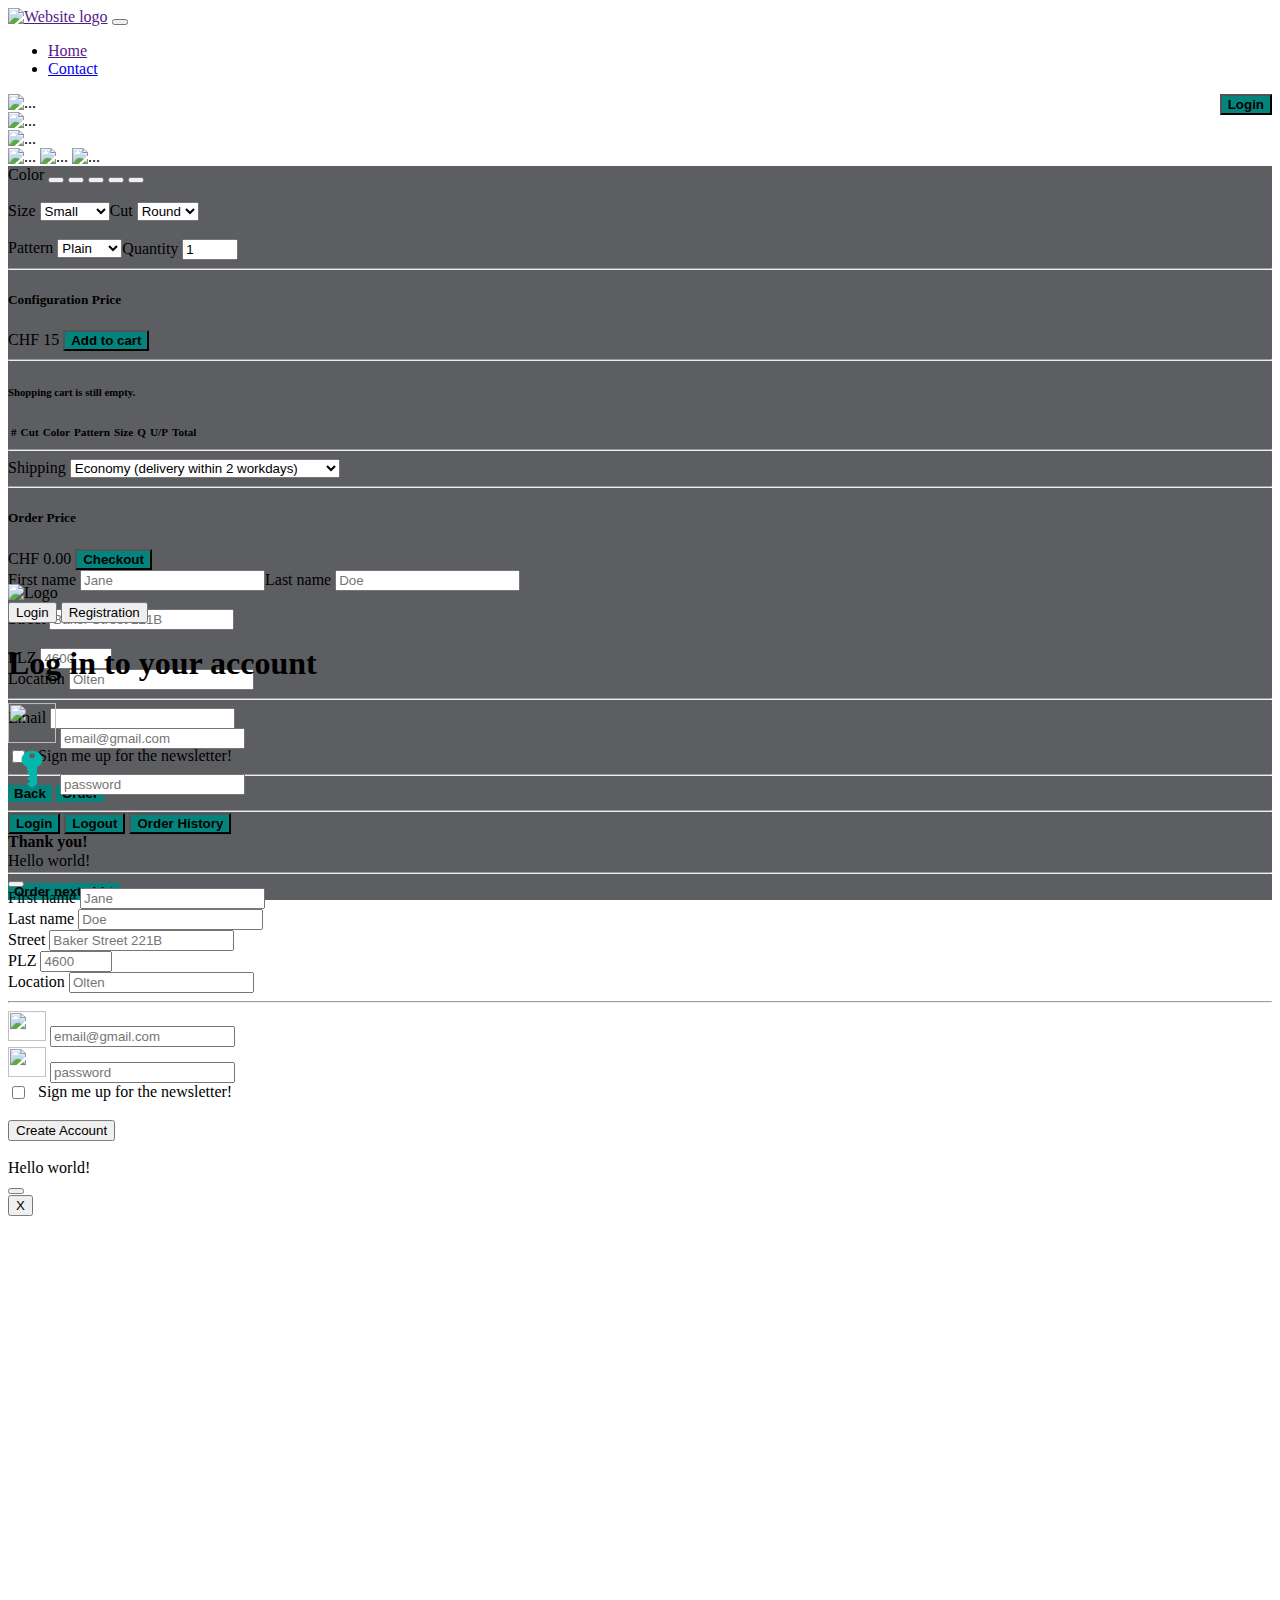
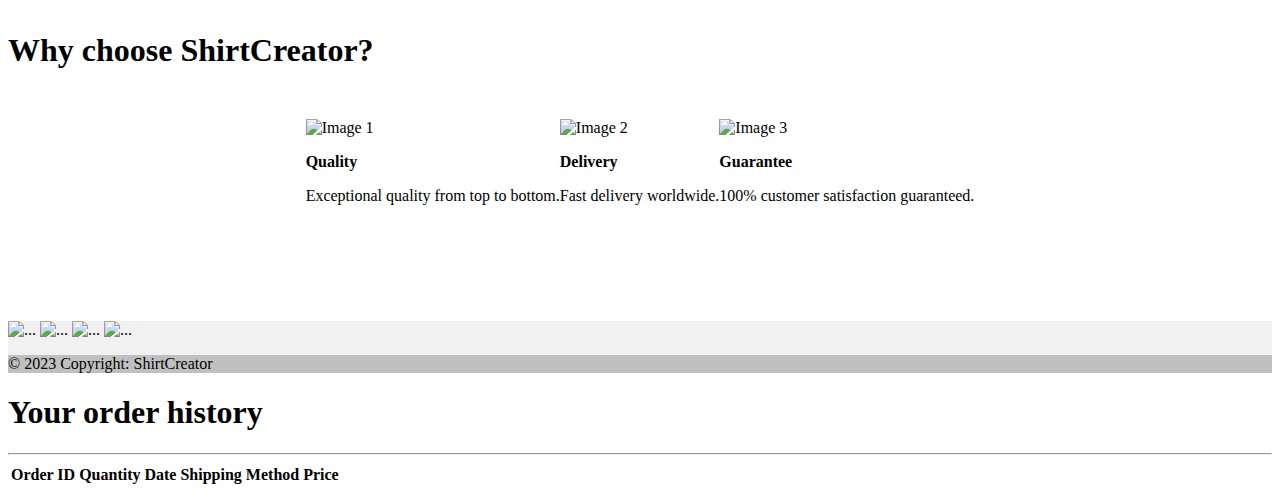
==== src/main/resources/static/index.html @ 6e696c5c "Einbau Frontend + Backend Validierung gem. Issue 125" ====
<!doctype html>
<html lang="en">
<head>
    <meta charset="utf-8">
    <meta name="viewport" content="width=device-width, initial-scale=1">
    <link rel="icon" href="/png/icon_tshirt.PNG">
    <title>ShirtCreator</title>
    <link href="/css/custom.css" rel="stylesheet">
    <link href="/css/bootstrap.css" rel="stylesheet">
</head>
<body>
<!-- Top navigation bar -->
<nav class="navbar navbar-expand-lg navbar-light custom-nav" style="background-color: white" >
    <a class="navbar-brand" href="">
        <img src="/png/Logo.PNG" class="d-block logo" alt="Website logo"></a>
    <button class="navbar-toggler" type="button" data-toggle="collapse" data-target="#navbarNav"
            aria-controls="navbarNav" aria-expanded="false" aria-label="Toggle navigation">
        <span class="navbar-toggler-icon"></span>
    </button>
    <div class="collapse navbar-collapse" id="navbarNav">
        <ul class="navbar-nav ml-auto">
            <li class="nav-item active">
                <!--Home-->
                <a class="nav-link" href="">Home</a>
            </li>
            <!--Contact-->
            <li class="nav-item">
                <a class="nav-link" href="contact.html" id="contact-link">Contact</a>
            </li>
        </ul>
        <!--Login-->
        <div style="padding-left: 75vw">
            <form class="form-inline my-2 my-lg-0">
                <button type="button" class="btn btn-primary" id="login_button" data-modal-target="#loginModal"
                        style="float: right; background-color: #03857E">
                    <b>Login</b></button>
            </form>
        </div>
    </div>
</nav>
<!--Configurator-->

<div class="container-fluid text-center">
    <div class="row">
        <!--Shirt Preview Column-->
        <div class="col-8 preview-column">
            <div id="carouselExampleIndicators" class="carousel slide" data-bs-ride="true">
                <!--slide-->
                <div class="carousel-inner">
                    <!-- front -->
                    <div class="carousel-item active">
                        <img src="/T-Shirts/plain/round/Tshirt_round_white_front_basic.PNG"
                             class="d-block preview-item" alt="..." id="front-view">
                    </div>
                    <!--back-->
                    <div class="carousel-item">
                        <img src="/T-Shirts/plain/round/Tshirt_round_white_back_basic.PNG"
                             class="d-block preview-item" alt="..." id="back-view">
                    </div>
                    <!--side-->
                    <div class="carousel-item">
                        <img src="/T-Shirts/plain/round/Tshirt_round_white_side_basic.PNG"
                             class="d-block preview-item" alt="..." id="side-view">
                    </div>
                </div>
                <!-- Thumbnails -->
                <div class="carousel-indicators" style="position: static;">
                    <!-- front -->
                    <img data-bs-target="#carouselExampleIndicators" data-bs-slide-to="0"
                         class="active thumbnail" aria-current="true" aria-label="Slide 1"
                         style="height: 15vh; width: auto;"
                         src="/T-Shirts/plain/round/Tshirt_round_white_front_basic.PNG" class="d-block w-100"
                         alt="..." id="front-view-thumb">
                    <!--back-->
                    <img data-bs-target="#carouselExampleIndicators" data-bs-slide-to="1"
                         class="thumbnail" aria-label="Slide 2" style="height: 15vh; width: auto;"
                         src="/T-Shirts/plain/round/Tshirt_round_white_back_basic.PNG" class="d-block w-100"
                         alt="..." id="back-view-thumb">
                    <!--sider-->
                    <img data-bs-target="#carouselExampleIndicators" data-bs-slide-to="2"
                         class="thumbnail" aria-label="Slide 2" style="height: 15vh; width: auto;"
                         src="/T-Shirts/plain/round/Tshirt_round_white_side_basic.PNG" class="d-block w-100"
                         alt="..." id="side-view-thumb">
                </div>
            </div>
        </div>

        <!--Control Column-->
        <div class="col-4 control-column" style="background-color: #5d5e61">

            <!--Control Div-->
            <div class="control-panel">
                <div class="control-panel-inner">
                    <!--Configuration-Panel-->
                    <div class="configuration-panel" id="configuration-panel">
                        <div class="d-flex justify-content-between align-items-center" style="width: 70%">
                            <label>Color</label>
                            <button type="button" class="btn_white btn-color" value="White"></button>
                            <button type="button" class="btn_black btn-color" value="Black"></button>
                            <button type="button" class="btn_red btn-color" value="Red"></button>
                            <button type="button" class="btn_blue btn-color" value="Blue"></button>
                            <button type="button" class="btn_green btn-color" value="Green"></button>
                        </div>
                        <br>
                        <div class="d-flex justify-content-between">
                            <div style="display: flex; flex-direction: row;">
                                <div class="input-group mb-1">
                                    <label class="input-group-text" for="sizeSelect">Size</label>
                                    <select class="form-select d-inline-block" id="sizeSelect"
                                            aria-label="Default select example">
                                        <option value="1">Small</option>
                                        <option value="2">Medium</option>
                                        <option value="3">Large</option>
                                    </select>
                                </div>
                                <div class="input-group mb-1 ms-2">
                                    <label class="input-group-text" for="cutSelect">Cut</label>
                                    <select class="form-select w-50 d-inline-block" id="cutSelect"
                                            aria-label="Default select example">
                                        <option value="1">Round</option>
                                        <option value="2">VNeck</option>
                                        <option value="3">Polo</option>
                                    </select>
                                </div>
                            </div>
                        </div>
                        <br>
                        <div class="d-flex justify-content-between">
                            <div style="display: flex; flex-direction: row;">
                                <div class="input-group mb-1">
                                    <label class="input-group-text" for="patternSelect">Pattern</label>
                                    <select class="form-select w-50 d-inline-block" id="patternSelect"
                                            aria-label="Default select example">
                                        <option value="1">Plain</option>
                                        <option value="3">Striped</option>
                                    </select>
                                </div>
                                <div class="input-group mb-1 ms-2">
                                    <label class="input-group-text" for="inputQuantity">Quantity</label>
                                    <input type="number" step="1" min="1" max="80" class="form-control"
                                           id="inputQuantity"
                                           value="1" required>
                                </div>
                            </div>
                        </div>
                        <hr>
                        <div class="d-flex justify-content-between">
                            <h5>Configuration Price</h5>
                            <label id="config_price">CHF 15</label>
                            <button type="button" id="btnAddToCart" class="btn btn-primary"
                                    style="background-color: #03857E;">
                                <b>Add to cart</b></button>
                        </div>
                        <hr>
                        <div class="shopping-basket" id="shopping-basket">
                            <h6 class="emptyCart" id="emptyCart">Shopping cart is still empty.</h6>
                            <table class="table table-hover table-sm d-none" id="tblShoppingBasket"
                                   style="font-size: 70%">
                                <thead class="thead-light">
                                <tr>
                                    <th scope="col">#</th>
                                    <th scope="col">Cut</th>
                                    <th scope="col">Color
                                    </td>
                                    <th scope="col">Pattern
                                    </td>
                                    <th scope="col">Size
                                    </td>
                                    <th scope="col">Q
                                    </td>
                                    <th scope="col">U/P
                                    </td>
                                    <th scope="col">Total
                                    </td>
                                    <th scope="col"></th>
                                </tr>
                                </thead>
                                <tbody>
                                </tbody>
                            </table>
                        </div>
                        <hr>
                        <div class="input-group">
                            <label class="input-group-text" for="selectShippingMethod">Shipping</label>
                            <select class="form-select d-inline-block" id="selectShippingMethod"
                                    aria-label="Default select example">
                                <option value="Economy">Economy (delivery within 2 workdays)</option>
                                <option value="Priority">Priority (delivery next workday)</option>
                                <option value="Express">Express (delivery next workday by 9 a.m.)</option>
                            </select>
                        </div>
                        <hr>
                        <div class="d-flex justify-content-between">
                            <h5>Order Price</h5>
                            <label id="order_price">CHF 0.00</label>
                            <button type="button" id="btnOrder" class="btn btn-primary"
                                    style="background-color: #03857E;">
                                <b>Checkout</b></button>
                        </div>
                    </div>

                    <!--Order-Panel-->
                    <div class="order-panel d-none" id="order-panel">
                        <!--firstName and lastName-->
                        <div class="d-flex justify-content-between">
                            <div style="display: flex; flex-direction: row;">
                                <div class="input-group mb-1">
                                    <label class="input-group-text" for="inputFirstName-registration1">First
                                        name</label>
                                    <input type="text" class="form-control" id="inputFirstName-registration1"
                                           placeholder="Jane" minlength="2" maxlength="50" required>
                                </div>
                                <div class="input-group mb-1 ms-2">
                                    <label class="input-group-text" for="inputLastName-registration2">Last
                                        name</label>
                                    <input type="text" class="form-control" id="inputLastName-registration2"
                                           placeholder="Doe" minlength="2" maxlength="50" required>
                                </div>
                            </div>
                        </div>
                        <br>
                        <!--street-->
                        <div class="input-group mb-1">
                            <label for="inputStreet" class="input-group-text">Street</label>
                            <input type="text" class="form-control" id="inputStreet"
                                   placeholder="Baker Street 221B" minlength="2" maxlength="70" required>
                        </div>
                        <br>
                        <div class="d-flex justify-content-between">
                            <!--plz-->
                            <div class="input-group mb-1 w-25">
                                <label for="inputPlz" class="input-group-text">PLZ</label>
                                <input type="number" class="form-control" id="inputPlz" placeholder="4600" step="1" min="1000" max="9999" minlength="4" maxlength="4" required>
                            </div>
                            <!--location-->
                            <div class="input-group mb-1 ms-2 w-75">
                                <label for="inputLocation" class="input-group-text">Location</label>
                                <input type="text" class="form-control" id="inputLocation" placeholder="Olten" minlength="2" maxlength="50" required>
                            </div>
                        </div>
                        <hr>
                        <!--email-->
                        <div class="input-group mb-1">
                            <label for="inputEmail" class="input-group-text">Email</label>
                            <input type="email" class="form-control" id="inputEmail" required>
                        </div>
                        <br>
                        <!--newsletter-->
                        <div class="form-group">
                            <div class="form-check form-switch" style="display: flex;">
                                <input class="form-check-input" type="checkbox" id="inputCheckNewsletter">
                                <label class="form-check-label" style="margin-left: 10px;"
                                       for="inputCheckNewsletter">Sign me up for the newsletter!</label>
                            </div>
                        </div>
                        <hr>
                        <div class="col-12">
                            <button type="button" class="btn btn-primary" id="btnBack"
                                    style="border: 0; background-color: #03857E;"><b>Back</b></button>
                            <button type="button" class="btn btn-primary" id="btnSubmit"
                                    style="border: 0; background-color: #03857E;"><b>Order</b></button>
                        </div>
                    </div>

                    <!--Aftersales-Panel-->
                    <div class="aftersales-panel d-none" id="aftersales-panel">
                        <hr>
                        <h4>Thank you!</h4>
                        <hr>
                        <button type="button" class="btn btn-primary" id="btnNewOrder"
                                style="border: 0; background-color: #03857E;"><b>Order next shirt</b></button>
                    </div>

                </div>
            </div>
        </div>

        <!-- Login popup -->
        <div id="modal" style="margin: auto; top: 50%; transform: translateY(-50%); width: 100%; height: 100%;">
            <div id="modal-content">
                <div id="modal-left">
                    <img src="/png/Login-picture.PNG" alt="Logo">
                </div>
                <div id="modal-right">
                    <div id="modal-tabs">
                        <button class="modal-tab active" data-tab="login">Login</button>
                        <button class="modal-tab" data-tab="registration">Registration</button>
                    </div>
                    <!--Login-->
                    <div class="d-flex justify-content-between">
                        <div id="login" class="modal-tab-content active">
                            <div class="d-flex mb-4">
                                <h1 class="display-6">Log in to your account</h1>
                            </div>
                            <div class="mb-1 d-flex">
                                <div class="input-group input-group-sm mb-1">
                                    <!--EMail-->
                                    <img src="/png/email-icon.png" for="Email-login" class="input-group-text"
                                         width="48vw" height="40vh">
                                    <input type="email" class="form-control" id="Email-login"
                                           placeholder="email@gmail.com" required>
                                </div>
                            </div>
                            <div class="input-group input-group-sm mb-3">
                                <!--Password-->
                                <img src="png/password-icon.png" for="password-login" alt="Label Image"
                                     class="input-group-text" width="48vw" height="40vh">
                                <input class="form-control" type="password" id="password-login" name="password"
                                       placeholder="password" minlength="8" required>
                            </div>
                            <br>
                            <div>
                                <!--Button OK-->
                                <button type="submit" id="okLogin" class="btn btn-primary"
                                        style="background-color: #03857E;"><b>Login</b></button>
                                <button type="submit" id="okLogout" class="btn btn-primary d-none"
                                        style="background-color: #03857E;"><b>Logout</b></button>
                                <button type="submit" id="okOrders" class="btn btn-primary d-none"
                                        style="background-color: #03857E;"><b>Order History</b></button>
                                <!--                                <button type="button" class="btn btn-primary" data-toggle="modal" data-target="#exampleModalCenter">-->
                                <!--                                    Launch demo modal-->
                                <!--                                </button>-->
                            </div>
                            <br>
                            <!-- Toast -->
                            <div class="d-flex justify-content-center">
                                <div class="toast align-items-center ms-3 text-bg-primary border-0" role="alert"
                                     aria-live="assertive" aria-atomic="true" id="toast-login">
                                    <div class="d-flex">
                                        <div class="toast-body" id="toast-login-text">
                                            Hello world!
                                        </div>
                                        <button type="button" class="btn-close btn-close-white me-2 m-auto"
                                                data-bs-dismiss="toast" aria-label="Close"></button>
                                    </div>
                                </div>
                            </div>
                        </div>
                    </div>
                    <!--Registration-->
                    <div id="registration" class="modal-tab-content">
                        <div class="d-flex justify-content-between">
                            <!--firstName and lastName-->

                            <div class="input-group input-group-sm mt-1 mb-1">
                                <label class="input-group-text" for="FirstName-registration">First name</label>
                                <input type="text" class="form-control" id="FirstName-registration" placeholder="Jane" minlength="2" maxlength="50" required>
                            </div>
                            <!--lastName-->
                            <div class="input-group input-group-sm mt-1 mb-1 ms-1">
                                <label class="input-group-text" for="LastName-registration">Last name</label>
                                <input type="text" class="form-control" id="LastName-registration" placeholder="Doe" minlength="2" maxlength="50" required>
                            </div>

                        </div>

                        <div class="d-flex justify-content-between"></div>
                        <!--street-->
                        <div class="input-group input-group-sm mb-1">
                            <label for="Street-registration" class="input-group-text">Street</label>
                            <input type="text" class="form-control" id="Street-registration"
                                   placeholder="Baker Street 221B" minlength="2" maxlength="70" required>
                        </div>
                        <div class="d-flex justify-content-between">
                            <!--plz-->
                            <div class="input-group input-group-sm mb-1 w-25">
                                <label for="Plz-registration" class="input-group-text">PLZ</label>
                                <input type="number" class="form-control" id="Plz-registration" placeholder="4600" step="1" min="1000" max="9999" minlength="4" maxlength="4" required>
                            </div>
                            <!--location-->
                            <div class="input-group input-group-sm ms-2 mb-1 w-75">
                                <label for="Location-registration" class="input-group-text">Location</label>
                                <input type="text" class="form-control" id="Location-registration"
                                       placeholder="Olten" minlength="2" maxlength="50" required>
                            </div>
                        </div>
                        <hr>
                        <!--email-->
                        <div class="input-group input-group-sm mb-3">
                            <img src="/png/email-icon.png" for="Email-registration" id="email-icon-registration"
                                 class="input-group-text" width="38vw" height="30vh">
                            <input type="email" class="form-control" id="Email-registration"
                                   placeholder="email@gmail.com" required>
                        </div>
                        <!--password-->
                        <div class="input-group input-group-sm mb-3">
                            <img src="/png/password-icon.png" for="Email-registration" id="password-icon-registration"
                                 class="input-group-text" width="38vw" height="30vh">
                            <input type="password" class="form-control" id="Password-registration"
                                   placeholder="password" minlength="8" required>
                        </div>
                        <!--newsletter-->
                        <div class="form-group">
                            <div class="form-check form-switch" style="display: flex;">
                                <input class="form-check-input" type="checkbox" id="checkNewsletter-registration">
                                <label class="form-check-label" style="margin-left: 10px;"
                                       for="checkNewsletter-registration">Sign me up for the newsletter!</label>
                            </div>

                        </div>
                        <br>
                        <div>
                            <button id="create-account-button" class="btn-sm">Create Account</button>
                        </div>
                        <br>
                        <div class="d-flex justify-content-center">
                            <!-- Toast -->
                            <div class="toast align-items-center border-0" role="alert" aria-live="assertive"
                                 aria-atomic="true" id="toast-registration">
                                <div class="d-flex">
                                    <div class="toast-body" id="toast-registration-text">
                                        Hello world!
                                    </div>
                                    <button type="button" class="btn-close btn-close-white me-2 m-auto"
                                            data-bs-dismiss="toast" aria-label="Close"></button>
                                </div>
                            </div>
                        </div>
                    </div>
                    <button id="close-modal-button">X</button>
                </div>
            </div>
        </div>
    </div>


    <!-- Footer -->
    <div id="WhyShortCreator" style="margin-top: 100px">
        <h1>Why choose ShirtCreator?</h1>
        <div style="display: flex; justify-content: center; margin-top: 50px;">
            <div>
                <img src="/png/diamond.png" alt="Image 1" style="width: 20%;">
                <p><b>Quality</b></p>
                <p>Exceptional quality from top to bottom.</p>
            </div>
            <div>
                <img src="/png/delivery.png" alt="Image 2" style="width: 20%;">
                <p><b>Delivery</b></p>
                <p>Fast delivery worldwide.</p>
            </div>
            <div>
                <img src="/png/certificate.png" alt="Image 3" style="width: 20%;">
                <p><b>Guarantee</b></p>
                <p>100% customer satisfaction guaranteed.</p>
            </div>
        </div>
        <!-- Webfooter -->
        <div style="margin-top: 100px">
            <footer class="text-center text-white" style="background-color: #f1f1f1; width: 100%;">
                <div>
                    <!-- Social media -->
                    <section class="mb-4" style="margin-top: 30px;">
                        <!-- Facebook -->
                        <img src="/png/facebook.png" alt="..." style="width: 1%;">
                        <!-- Instagram -->
                        <img src="/png/instagram.png" alt="..." style="width: 1%;">
                        <!-- Linkedin -->
                        <img src="/png/Linkedin.png" alt="..." style="width: 1%;">
                        <!-- Youtube -->
                        <img src="/png/youtube.png" alt="..." style="width: 1%;">
                    </section>
                </div>
                <!-- Copyright -->
                <div class="text-center text-dark p-3" style="background-color: rgba(0, 0, 0, 0.2);">
                    <p>© 2023 Copyright: ShirtCreator
                    <p>
                </div>
            </footer>
        </div>
    </div>
</div>

<!-- Orders Modal -->
<div class="modal" tabindex="-1" id="modal-orders">
    <div class="modal-dialog modal-dialog-centered modal-lg">
        <div class="modal-content">
            <div class="modal-body">
                <div class="container-fluid">
                    <div class="row">
                        <h1 class="display-6 text-center">Your order history</h1>
                    </div>
                    <hr>
                    <div class="row" id="orders-modal-content">
                        <table class="table table-sm table-striped table-hover" id="orders-table">
                            <thead>
                            <tr>
                                <th scope="col" class="text-center">Order ID</th>
                                <th scope="col" class="text-center">Quantity</th>
                                <th scope="col" class="text-center">Date</th>
                                <th scope="col" class="text-center">Shipping Method</th>
                                <th scope="col" class="text-center">Price</th>
                            </tr>
                            </thead>
                            <tbody>

                            </tbody>
                            <tfoot>

                            </tfoot>
                        </table>
                    </div>
                </div>
            </div>
        </div>
    </div>
</div>

</body>

<!--<script src="https://code.jquery.com/jquery-3.5.1.js"-->
<!--        integrity="sha256-QWo7LDvxbWT2tbbQ97B53yJnYU3WhH/C8ycbRAkjPDc="-->
<!--        crossorigin="anonymous"></script>-->
<script src="/js/jquery.min.js"></script>
<script src="/js/bootstrap.bundle.js"></script>
<script src="/js/main.js"></script>
</html>
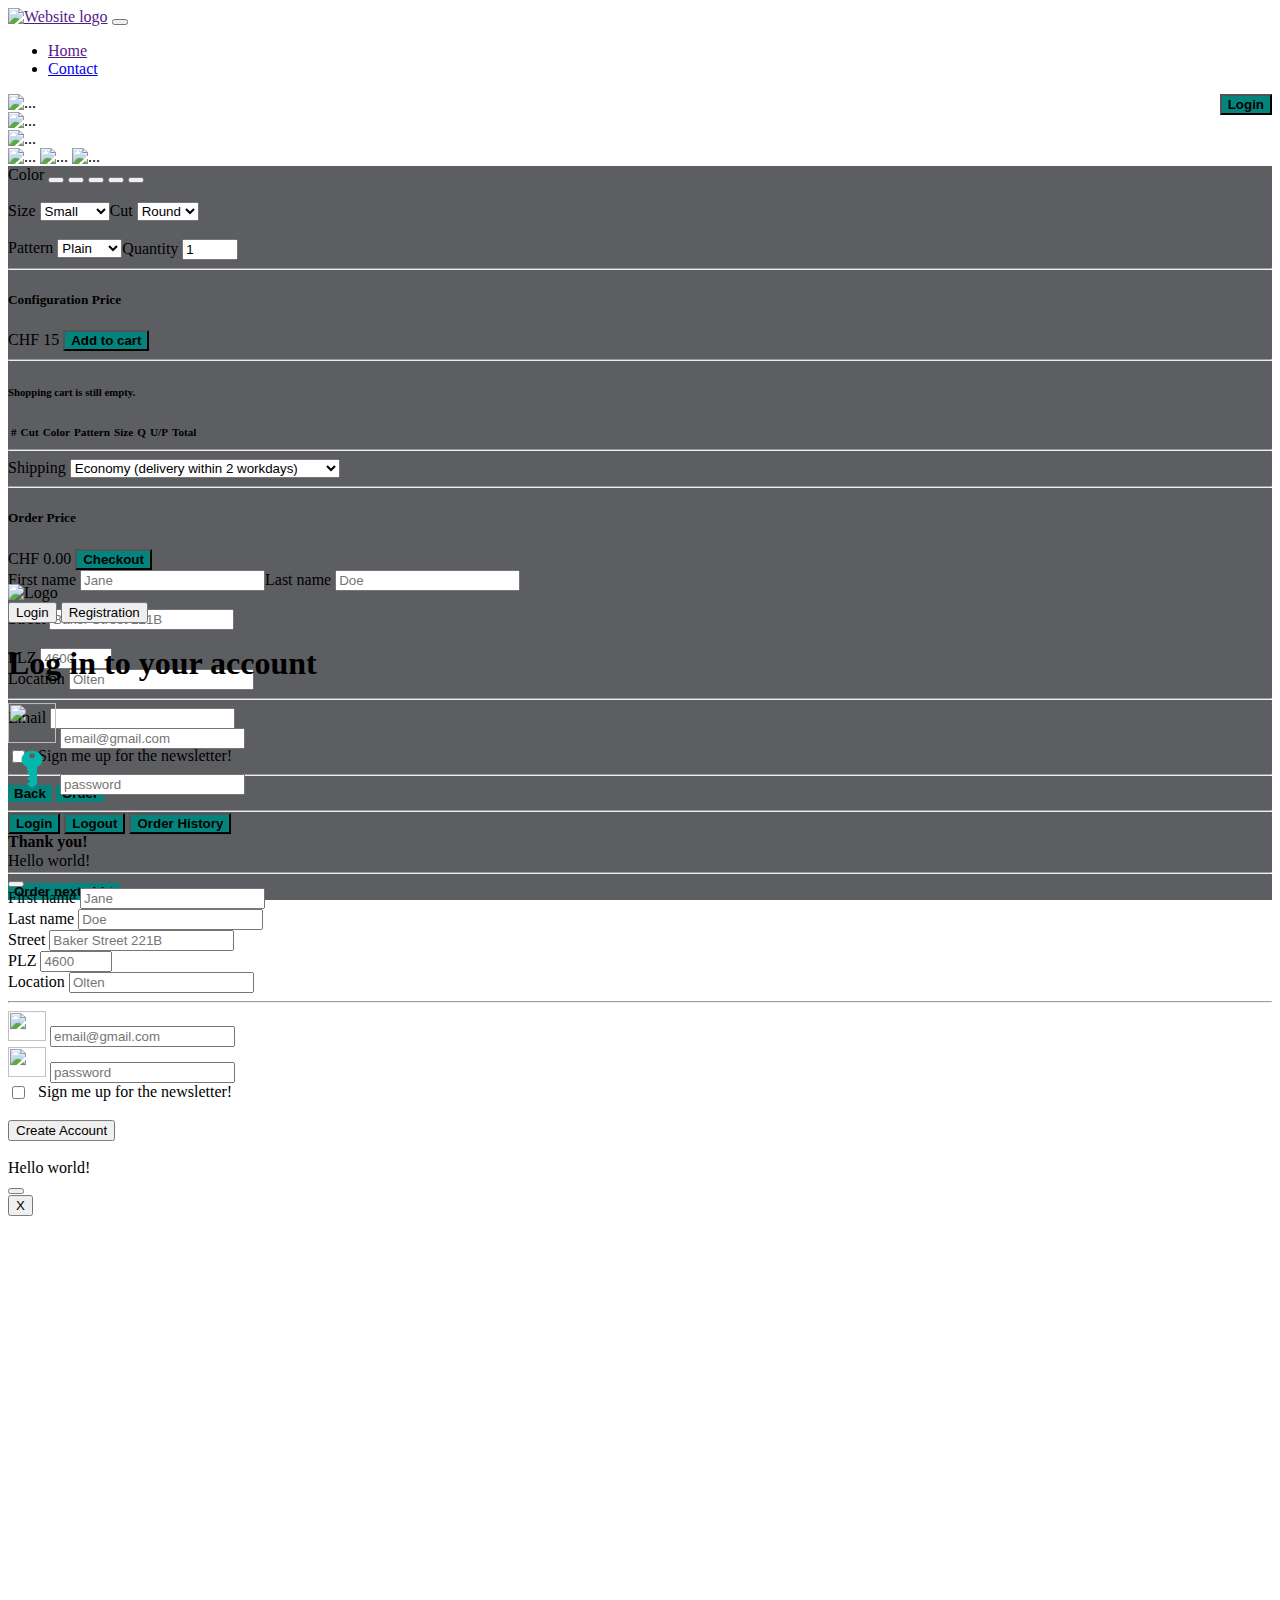
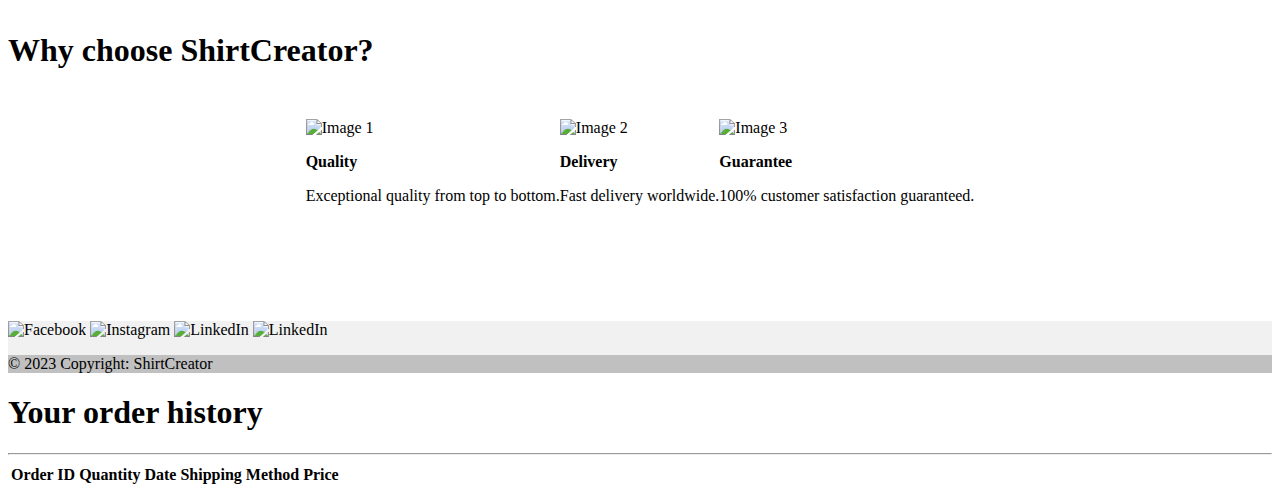
==== commit 95652cfb: "designed footer" ====
--- a/src/main/resources/static/index.html
+++ b/src/main/resources/static/index.html
@@ -445,28 +445,26 @@
             </div>
         </div>
         <!-- Webfooter -->
-        <div style="margin-top: 100px">
-            <footer class="text-center text-white" style="background-color: #f1f1f1; width: 100%;">
-                <div>
-                    <!-- Social media -->
-                    <section class="mb-4" style="margin-top: 30px;">
-                        <!-- Facebook -->
-                        <img src="/png/facebook.png" alt="..." style="width: 1%;">
-                        <!-- Instagram -->
-                        <img src="/png/instagram.png" alt="..." style="width: 1%;">
-                        <!-- Linkedin -->
-                        <img src="/png/Linkedin.png" alt="..." style="width: 1%;">
-                        <!-- Youtube -->
-                        <img src="/png/youtube.png" alt="..." style="width: 1%;">
-                    </section>
-                </div>
-                <!-- Copyright -->
-                <div class="text-center text-dark p-3" style="background-color: rgba(0, 0, 0, 0.2);">
-                    <p>© 2023 Copyright: ShirtCreator
-                    <p>
-                </div>
-            </footer>
-        </div>
+        <footer class="text-center text-white" style="background-color: #f1f1f1; width: 100%; margin-top: 100px;">
+            <!-- Grid container -->
+            <div class="container pt-4">
+                <!-- Section: Social media -->
+                <section class="mb-4">
+                    <!-- Facebook -->
+                    <img src="/png/facebook.png" alt="Facebook" class="m-1" style="width: 2%;"/>
+                    <!-- Instagram -->
+                    <img src="/png/instagram.png" alt="Instagram" class="m-1" style="width: 2%;"/>
+                    <!-- Linkedin -->
+                    <img src="/png/Linkedin.png" alt="LinkedIn" class="m-1" style="width: 2%;"/>
+                    <!-- Youtube -->
+                    <img src="/png/youtube.png" alt="LinkedIn" class="m-1" style="width: 2%;"/>
+                </section>
+            </div>
+            <!-- Copyright -->
+            <div class="text-center text-dark p-3" style="background-color: rgba(0, 0, 0, 0.2);">
+                <p> © 2023 Copyright: ShirtCreator </p>
+            </div>
+        </footer>
     </div>
 </div>
 
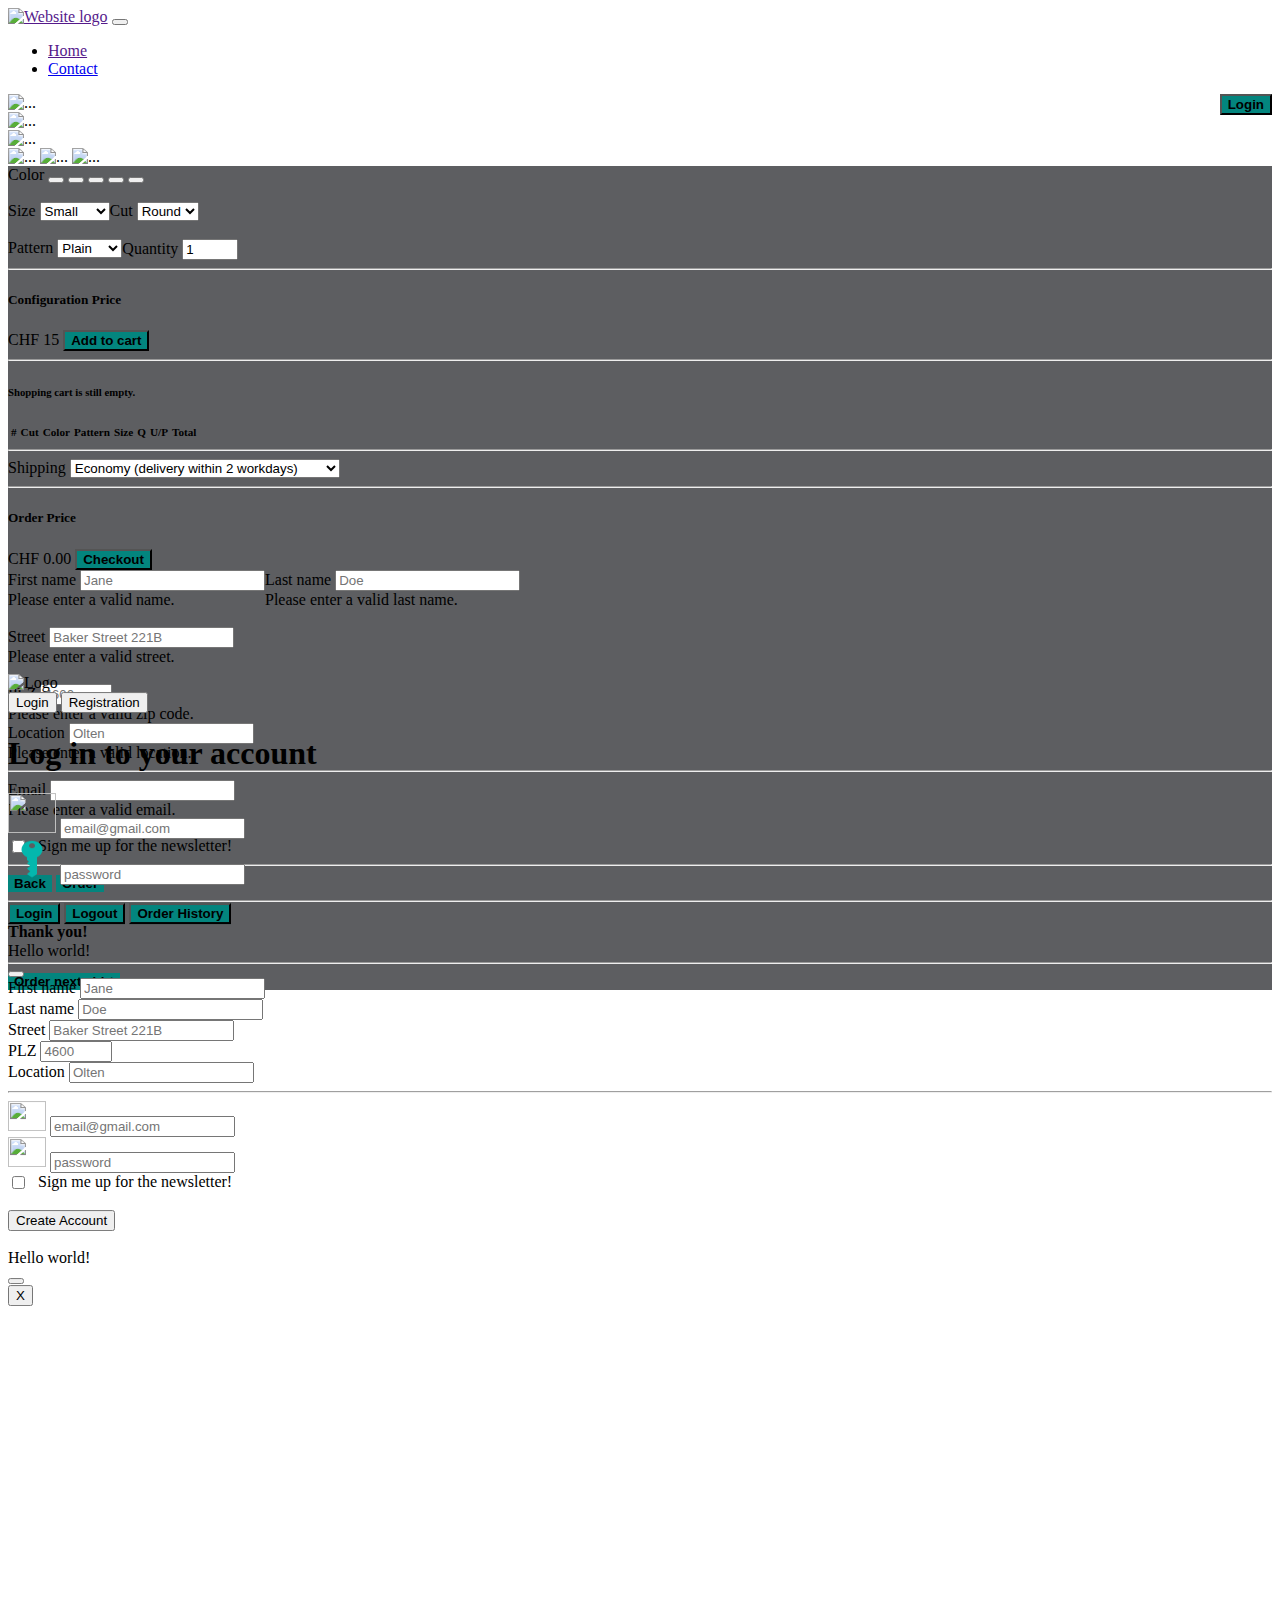
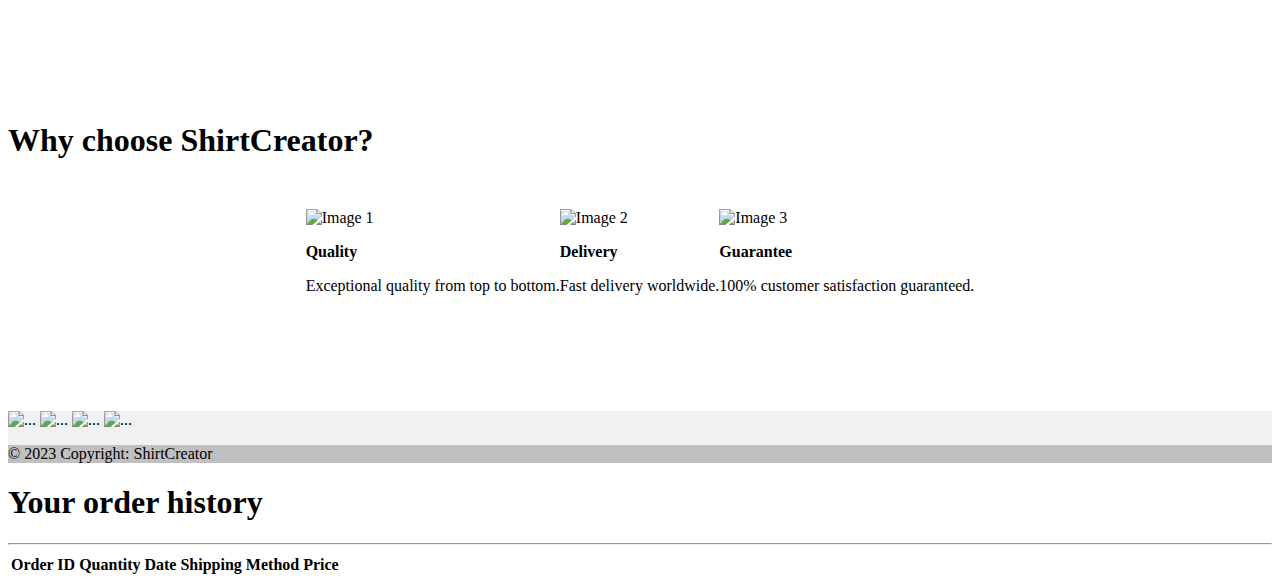
==== commit 1fd187ca: "Added form validation for order panel" ====
--- a/src/main/resources/static/index.html
+++ b/src/main/resources/static/index.html
@@ -209,12 +209,14 @@
                                         name</label>
                                     <input type="text" class="form-control" id="inputFirstName-registration1"
                                            placeholder="Jane" minlength="2" maxlength="50" required>
+                                    <div class="invalid-feedback"> Please enter a valid name.</div>
                                 </div>
                                 <div class="input-group mb-1 ms-2">
                                     <label class="input-group-text" for="inputLastName-registration2">Last
                                         name</label>
                                     <input type="text" class="form-control" id="inputLastName-registration2"
                                            placeholder="Doe" minlength="2" maxlength="50" required>
+                                    <div class="invalid-feedback"> Please enter a valid last name.</div>
                                 </div>
                             </div>
                         </div>
@@ -224,18 +226,21 @@
                             <label for="inputStreet" class="input-group-text">Street</label>
                             <input type="text" class="form-control" id="inputStreet"
                                    placeholder="Baker Street 221B" minlength="2" maxlength="70" required>
+                            <div class="invalid-feedback"> Please enter a valid street.</div>
                         </div>
                         <br>
                         <div class="d-flex justify-content-between">
                             <!--plz-->
-                            <div class="input-group mb-1 w-25">
+                            <div class="input-group mb-1 w-50">
                                 <label for="inputPlz" class="input-group-text">PLZ</label>
                                 <input type="number" class="form-control" id="inputPlz" placeholder="4600" step="1" min="1000" max="9999" minlength="4" maxlength="4" required>
+                                <div class="invalid-feedback"> Please enter a valid zip code.</div>
                             </div>
                             <!--location-->
-                            <div class="input-group mb-1 ms-2 w-75">
+                            <div class="input-group mb-1 ms-2 w-50">
                                 <label for="inputLocation" class="input-group-text">Location</label>
                                 <input type="text" class="form-control" id="inputLocation" placeholder="Olten" minlength="2" maxlength="50" required>
+                                <div class="invalid-feedback"> Please enter a valid location.</div>
                             </div>
                         </div>
                         <hr>
@@ -243,6 +248,7 @@
                         <div class="input-group mb-1">
                             <label for="inputEmail" class="input-group-text">Email</label>
                             <input type="email" class="form-control" id="inputEmail" required>
+                            <div class="invalid-feedback"> Please enter a valid email.</div>
                         </div>
                         <br>
                         <!--newsletter-->
@@ -445,26 +451,28 @@
             </div>
         </div>
         <!-- Webfooter -->
-        <footer class="text-center text-white" style="background-color: #f1f1f1; width: 100%; margin-top: 100px;">
-            <!-- Grid container -->
-            <div class="container pt-4">
-                <!-- Section: Social media -->
-                <section class="mb-4">
-                    <!-- Facebook -->
-                    <img src="/png/facebook.png" alt="Facebook" class="m-1" style="width: 2%;"/>
-                    <!-- Instagram -->
-                    <img src="/png/instagram.png" alt="Instagram" class="m-1" style="width: 2%;"/>
-                    <!-- Linkedin -->
-                    <img src="/png/Linkedin.png" alt="LinkedIn" class="m-1" style="width: 2%;"/>
-                    <!-- Youtube -->
-                    <img src="/png/youtube.png" alt="LinkedIn" class="m-1" style="width: 2%;"/>
-                </section>
-            </div>
-            <!-- Copyright -->
-            <div class="text-center text-dark p-3" style="background-color: rgba(0, 0, 0, 0.2);">
-                <p> © 2023 Copyright: ShirtCreator </p>
-            </div>
-        </footer>
+        <div style="margin-top: 100px">
+            <footer class="text-center text-white" style="background-color: #f1f1f1; width: 100%;">
+                <div>
+                    <!-- Social media -->
+                    <section class="mb-4" style="margin-top: 30px;">
+                        <!-- Facebook -->
+                        <img src="/png/facebook.png" alt="..." style="width: 1%;">
+                        <!-- Instagram -->
+                        <img src="/png/instagram.png" alt="..." style="width: 1%;">
+                        <!-- Linkedin -->
+                        <img src="/png/Linkedin.png" alt="..." style="width: 1%;">
+                        <!-- Youtube -->
+                        <img src="/png/youtube.png" alt="..." style="width: 1%;">
+                    </section>
+                </div>
+                <!-- Copyright -->
+                <div class="text-center text-dark p-3" style="background-color: rgba(0, 0, 0, 0.2);">
+                    <p>© 2023 Copyright: ShirtCreator
+                    <p>
+                </div>
+            </footer>
+        </div>
     </div>
 </div>
 
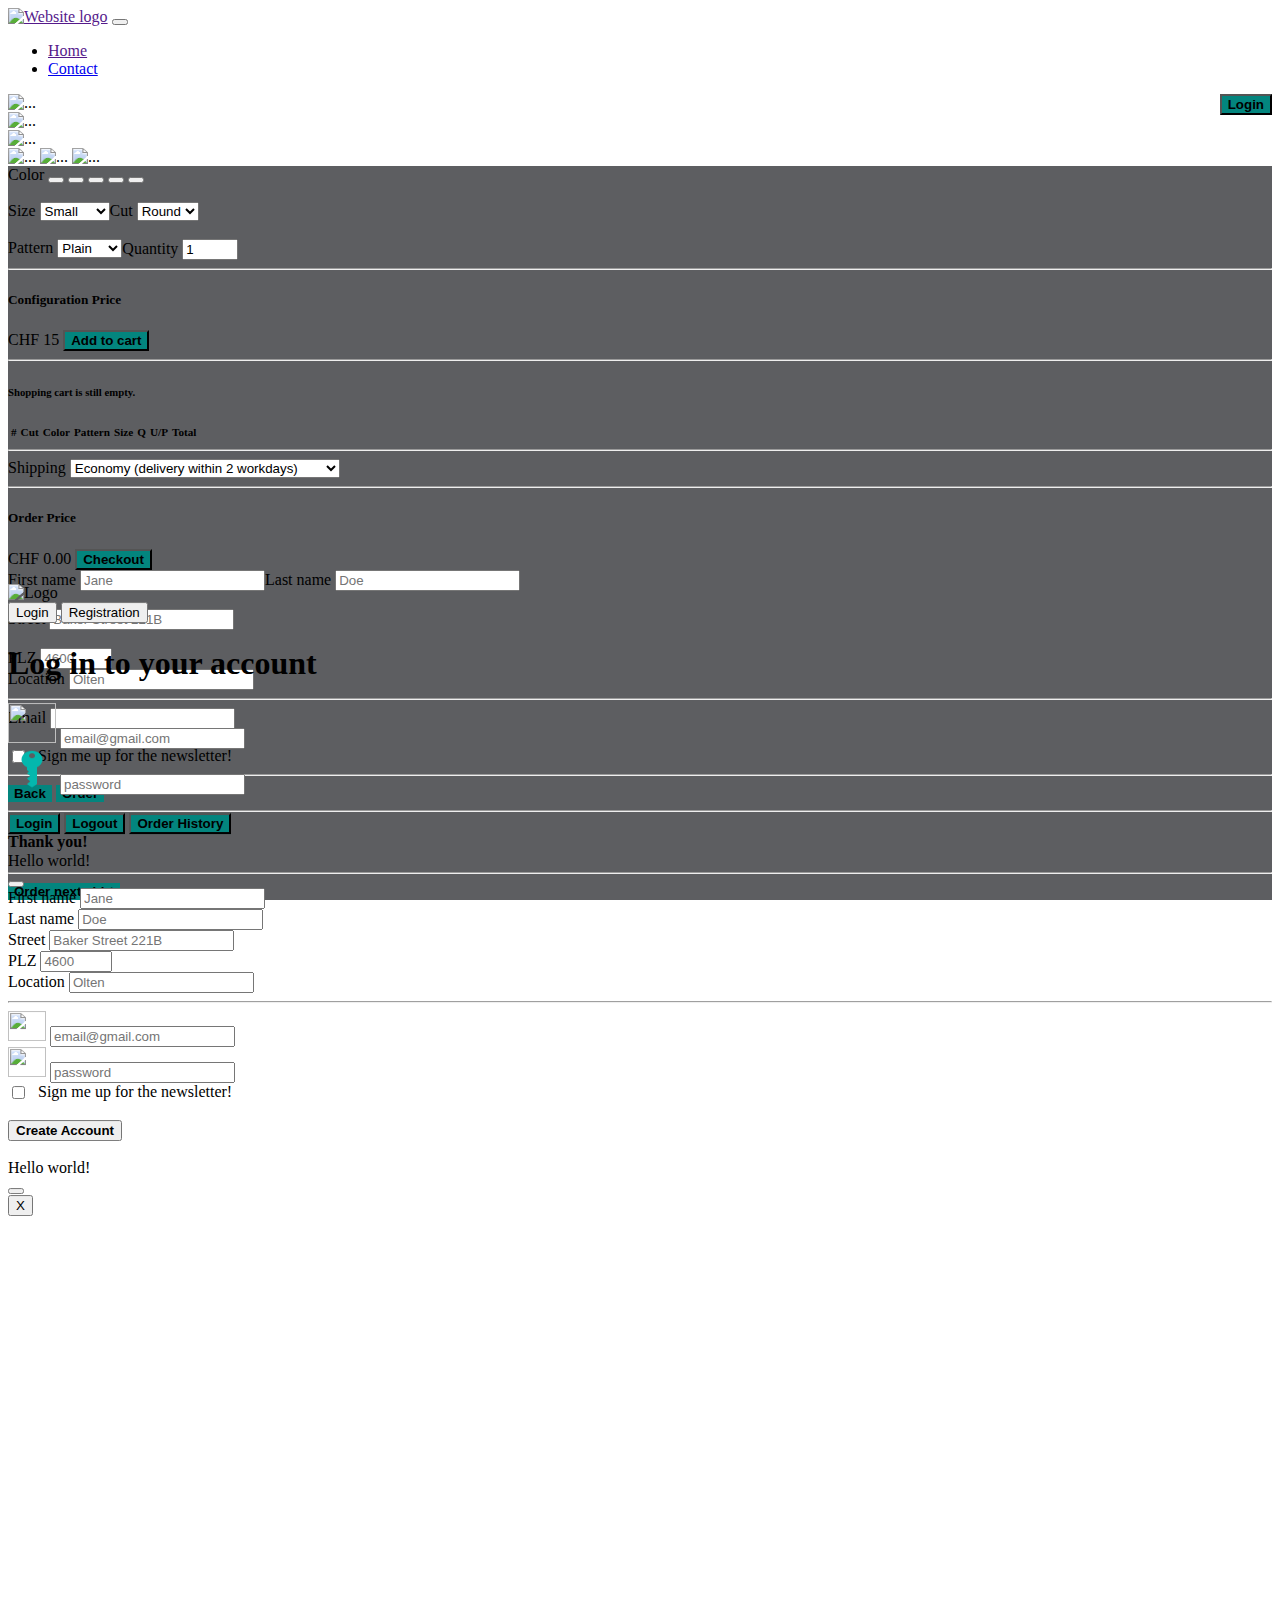
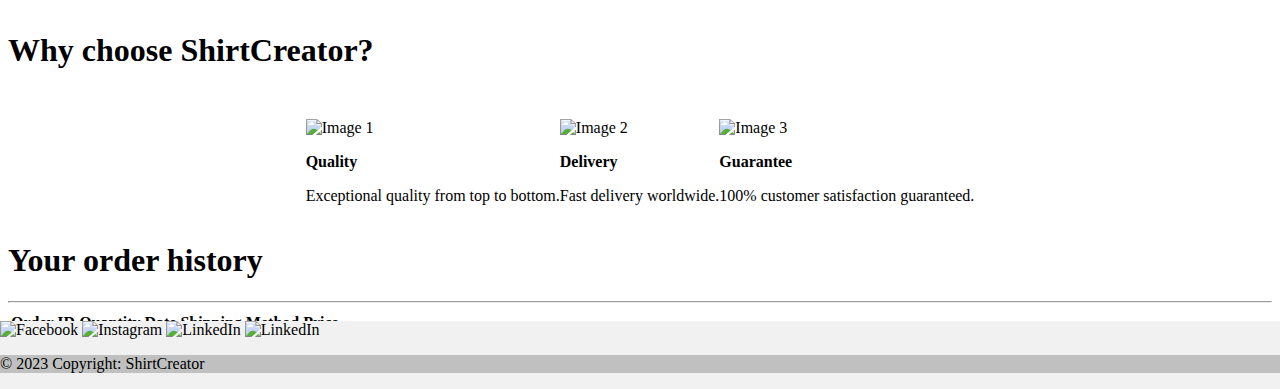
==== commit b3be02d6: "fixed index.html footer width" ====
--- a/src/main/resources/static/index.html
+++ b/src/main/resources/static/index.html
@@ -209,14 +209,12 @@
                                         name</label>
                                     <input type="text" class="form-control" id="inputFirstName-registration1"
                                            placeholder="Jane" minlength="2" maxlength="50" required>
-                                    <div class="invalid-feedback"> Please enter a valid name.</div>
                                 </div>
                                 <div class="input-group mb-1 ms-2">
                                     <label class="input-group-text" for="inputLastName-registration2">Last
                                         name</label>
                                     <input type="text" class="form-control" id="inputLastName-registration2"
                                            placeholder="Doe" minlength="2" maxlength="50" required>
-                                    <div class="invalid-feedback"> Please enter a valid last name.</div>
                                 </div>
                             </div>
                         </div>
@@ -226,21 +224,18 @@
                             <label for="inputStreet" class="input-group-text">Street</label>
                             <input type="text" class="form-control" id="inputStreet"
                                    placeholder="Baker Street 221B" minlength="2" maxlength="70" required>
-                            <div class="invalid-feedback"> Please enter a valid street.</div>
                         </div>
                         <br>
                         <div class="d-flex justify-content-between">
                             <!--plz-->
-                            <div class="input-group mb-1 w-50">
+                            <div class="input-group mb-1 w-25">
                                 <label for="inputPlz" class="input-group-text">PLZ</label>
                                 <input type="number" class="form-control" id="inputPlz" placeholder="4600" step="1" min="1000" max="9999" minlength="4" maxlength="4" required>
-                                <div class="invalid-feedback"> Please enter a valid zip code.</div>
                             </div>
                             <!--location-->
-                            <div class="input-group mb-1 ms-2 w-50">
+                            <div class="input-group mb-1 ms-2 w-75">
                                 <label for="inputLocation" class="input-group-text">Location</label>
                                 <input type="text" class="form-control" id="inputLocation" placeholder="Olten" minlength="2" maxlength="50" required>
-                                <div class="invalid-feedback"> Please enter a valid location.</div>
                             </div>
                         </div>
                         <hr>
@@ -248,7 +243,6 @@
                         <div class="input-group mb-1">
                             <label for="inputEmail" class="input-group-text">Email</label>
                             <input type="email" class="form-control" id="inputEmail" required>
-                            <div class="invalid-feedback"> Please enter a valid email.</div>
                         </div>
                         <br>
                         <!--newsletter-->
@@ -406,7 +400,7 @@
                         </div>
                         <br>
                         <div>
-                            <button id="create-account-button" class="btn-sm">Create Account</button>
+                            <button id="create-account-button" class="btn-sm" style="font-weight: bold">Create Account</button>
                         </div>
                         <br>
                         <div class="d-flex justify-content-center">
@@ -451,28 +445,26 @@
             </div>
         </div>
         <!-- Webfooter -->
-        <div style="margin-top: 100px">
-            <footer class="text-center text-white" style="background-color: #f1f1f1; width: 100%;">
-                <div>
-                    <!-- Social media -->
-                    <section class="mb-4" style="margin-top: 30px;">
-                        <!-- Facebook -->
-                        <img src="/png/facebook.png" alt="..." style="width: 1%;">
-                        <!-- Instagram -->
-                        <img src="/png/instagram.png" alt="..." style="width: 1%;">
-                        <!-- Linkedin -->
-                        <img src="/png/Linkedin.png" alt="..." style="width: 1%;">
-                        <!-- Youtube -->
-                        <img src="/png/youtube.png" alt="..." style="width: 1%;">
-                    </section>
-                </div>
-                <!-- Copyright -->
-                <div class="text-center text-dark p-3" style="background-color: rgba(0, 0, 0, 0.2);">
-                    <p>© 2023 Copyright: ShirtCreator
-                    <p>
-                </div>
-            </footer>
-        </div>
+        <footer class="text-center text-white" style="background-color: #f1f1f1; width: 100%; margin-top: 100px;  position: absolute; left: 0; right: 0;">
+            <!-- Grid container -->
+            <div class="container pt-4">
+                <!-- Section: Social media -->
+                <section class="mb-4">
+                    <!-- Facebook -->
+                    <img src="/png/facebook.png" alt="Facebook" class="m-1" style="width: 2%;"/>
+                    <!-- Instagram -->
+                    <img src="/png/instagram.png" alt="Instagram" class="m-1" style="width: 2%;"/>
+                    <!-- Linkedin -->
+                    <img src="/png/Linkedin.png" alt="LinkedIn" class="m-1" style="width: 2%;"/>
+                    <!-- Youtube -->
+                    <img src="/png/youtube.png" alt="LinkedIn" class="m-1" style="width: 2%;"/>
+                </section>
+            </div>
+            <!-- Copyright -->
+            <div class="text-center text-dark p-3" style="background-color: rgba(0, 0, 0, 0.2);">
+                <p> © 2023 Copyright: ShirtCreator </p>
+            </div>
+        </footer>
     </div>
 </div>
 
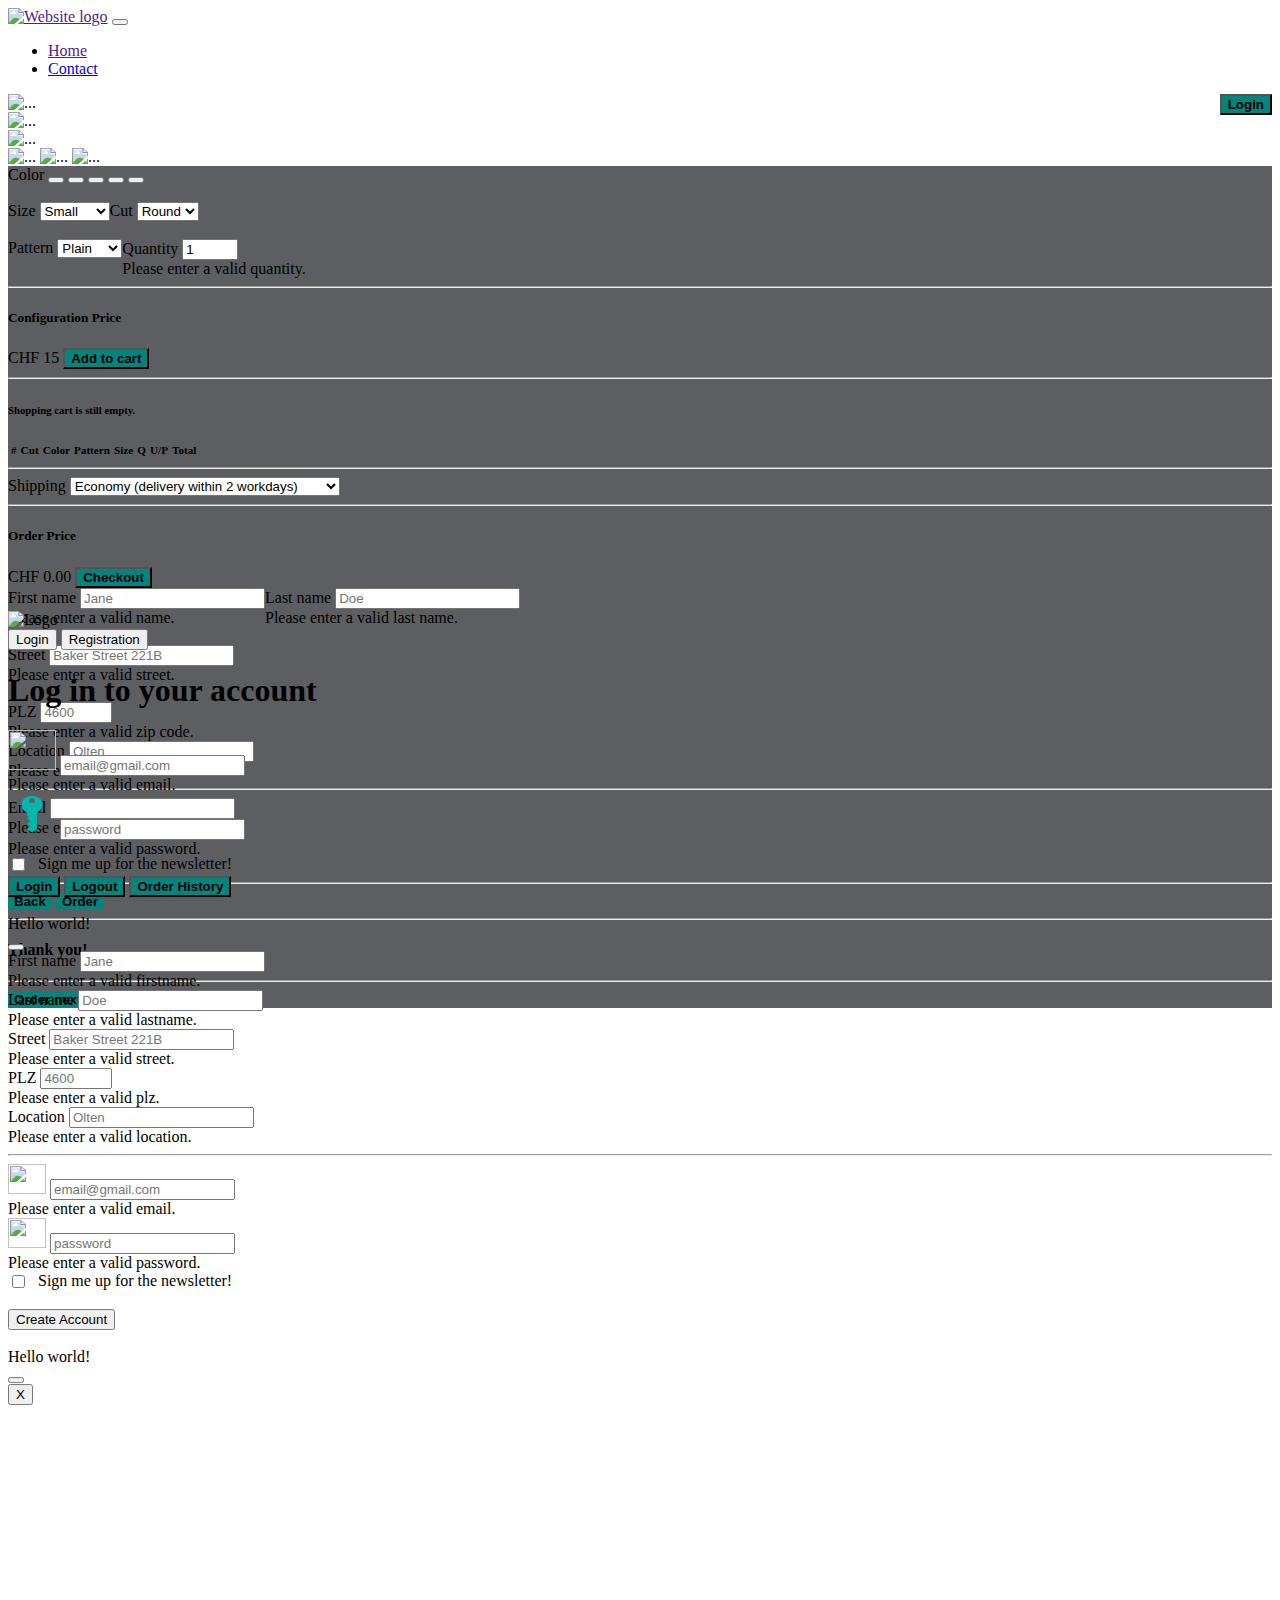
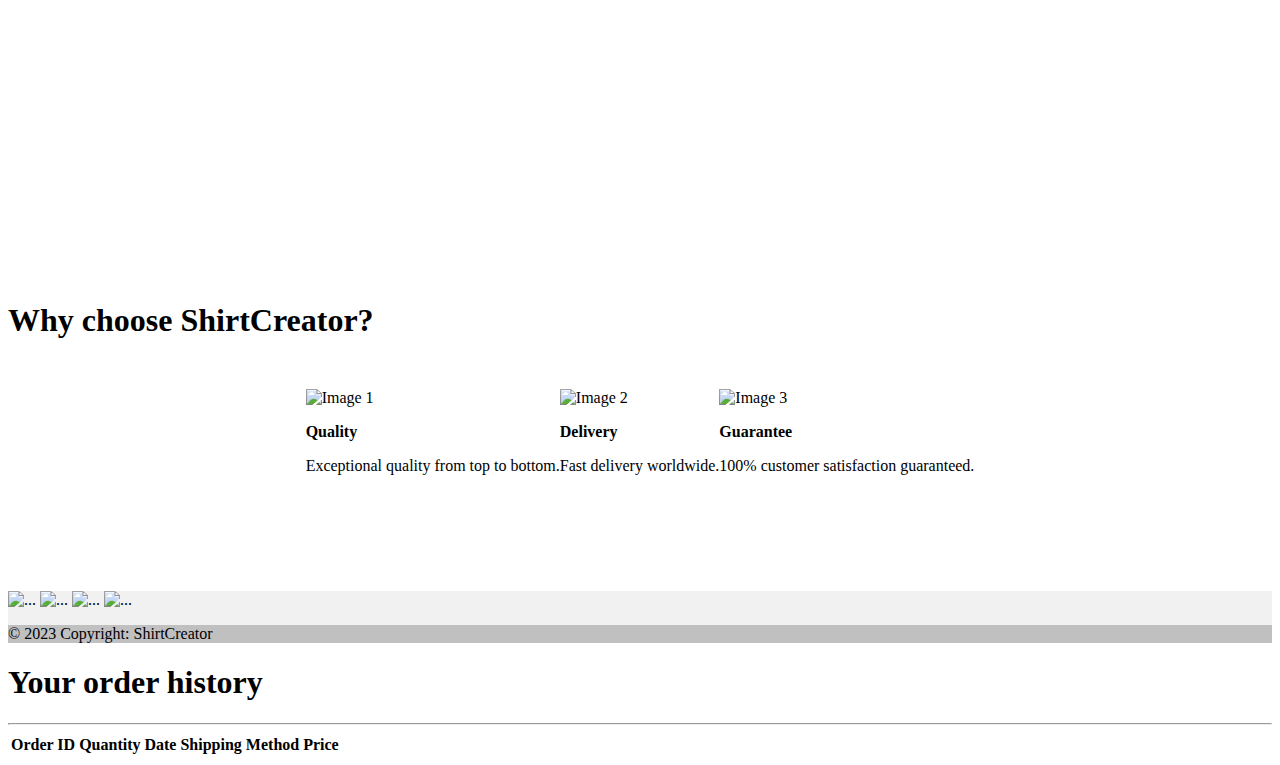
==== commit 4dd80d58: "Einbau Frontend + Backend Validierung gem. Issue 125" ====
--- a/src/main/resources/static/index.html
+++ b/src/main/resources/static/index.html
@@ -140,6 +140,7 @@
                                     <input type="number" step="1" min="1" max="80" class="form-control"
                                            id="inputQuantity"
                                            value="1" required>
+                                    <div class="invalid-feedback"> Please enter a valid quantity.</div>
                                 </div>
                             </div>
                         </div>
@@ -155,7 +156,7 @@
                         <div class="shopping-basket" id="shopping-basket">
                             <h6 class="emptyCart" id="emptyCart">Shopping cart is still empty.</h6>
                             <table class="table table-hover table-sm d-none" id="tblShoppingBasket"
-                                   style="font-size: 70%">
+                                   style="font-size: 70%" re>
                                 <thead class="thead-light">
                                 <tr>
                                     <th scope="col">#</th>
@@ -209,12 +210,14 @@
                                         name</label>
                                     <input type="text" class="form-control" id="inputFirstName-registration1"
                                            placeholder="Jane" minlength="2" maxlength="50" required>
+                                    <div class="invalid-feedback"> Please enter a valid name.</div>
                                 </div>
                                 <div class="input-group mb-1 ms-2">
                                     <label class="input-group-text" for="inputLastName-registration2">Last
                                         name</label>
                                     <input type="text" class="form-control" id="inputLastName-registration2"
                                            placeholder="Doe" minlength="2" maxlength="50" required>
+                                    <div class="invalid-feedback"> Please enter a valid last name.</div>
                                 </div>
                             </div>
                         </div>
@@ -224,18 +227,21 @@
                             <label for="inputStreet" class="input-group-text">Street</label>
                             <input type="text" class="form-control" id="inputStreet"
                                    placeholder="Baker Street 221B" minlength="2" maxlength="70" required>
+                            <div class="invalid-feedback"> Please enter a valid street.</div>
                         </div>
                         <br>
                         <div class="d-flex justify-content-between">
                             <!--plz-->
-                            <div class="input-group mb-1 w-25">
+                            <div class="input-group mb-1 w-50">
                                 <label for="inputPlz" class="input-group-text">PLZ</label>
                                 <input type="number" class="form-control" id="inputPlz" placeholder="4600" step="1" min="1000" max="9999" minlength="4" maxlength="4" required>
+                                <div class="invalid-feedback"> Please enter a valid zip code.</div>
                             </div>
                             <!--location-->
-                            <div class="input-group mb-1 ms-2 w-75">
+                            <div class="input-group mb-1 ms-2 w-50">
                                 <label for="inputLocation" class="input-group-text">Location</label>
                                 <input type="text" class="form-control" id="inputLocation" placeholder="Olten" minlength="2" maxlength="50" required>
+                                <div class="invalid-feedback"> Please enter a valid location.</div>
                             </div>
                         </div>
                         <hr>
@@ -243,6 +249,7 @@
                         <div class="input-group mb-1">
                             <label for="inputEmail" class="input-group-text">Email</label>
                             <input type="email" class="form-control" id="inputEmail" required>
+                            <div class="invalid-feedback"> Please enter a valid email.</div>
                         </div>
                         <br>
                         <!--newsletter-->
@@ -299,6 +306,7 @@
                                          width="48vw" height="40vh">
                                     <input type="email" class="form-control" id="Email-login"
                                            placeholder="email@gmail.com" required>
+                                    <div class="invalid-feedback"> Please enter a valid email.</div>
                                 </div>
                             </div>
                             <div class="input-group input-group-sm mb-3">
@@ -307,6 +315,7 @@
                                      class="input-group-text" width="48vw" height="40vh">
                                 <input class="form-control" type="password" id="password-login" name="password"
                                        placeholder="password" minlength="8" required>
+                                <div class="invalid-feedback"> Please enter a valid password.</div>
                             </div>
                             <br>
                             <div>
@@ -345,11 +354,13 @@
                             <div class="input-group input-group-sm mt-1 mb-1">
                                 <label class="input-group-text" for="FirstName-registration">First name</label>
                                 <input type="text" class="form-control" id="FirstName-registration" placeholder="Jane" minlength="2" maxlength="50" required>
+                                <div class="invalid-feedback"> Please enter a valid firstname.</div>
                             </div>
                             <!--lastName-->
                             <div class="input-group input-group-sm mt-1 mb-1 ms-1">
                                 <label class="input-group-text" for="LastName-registration">Last name</label>
                                 <input type="text" class="form-control" id="LastName-registration" placeholder="Doe" minlength="2" maxlength="50" required>
+                                <div class="invalid-feedback"> Please enter a valid lastname.</div>
                             </div>
 
                         </div>
@@ -360,18 +371,21 @@
                             <label for="Street-registration" class="input-group-text">Street</label>
                             <input type="text" class="form-control" id="Street-registration"
                                    placeholder="Baker Street 221B" minlength="2" maxlength="70" required>
+                            <div class="invalid-feedback"> Please enter a valid street.</div>
                         </div>
                         <div class="d-flex justify-content-between">
                             <!--plz-->
                             <div class="input-group input-group-sm mb-1 w-25">
                                 <label for="Plz-registration" class="input-group-text">PLZ</label>
                                 <input type="number" class="form-control" id="Plz-registration" placeholder="4600" step="1" min="1000" max="9999" minlength="4" maxlength="4" required>
+                                <div class="invalid-feedback"> Please enter a valid plz.</div>
                             </div>
                             <!--location-->
                             <div class="input-group input-group-sm ms-2 mb-1 w-75">
                                 <label for="Location-registration" class="input-group-text">Location</label>
                                 <input type="text" class="form-control" id="Location-registration"
                                        placeholder="Olten" minlength="2" maxlength="50" required>
+                                <div class="invalid-feedback"> Please enter a valid location.</div>
                             </div>
                         </div>
                         <hr>
@@ -381,6 +395,7 @@
                                  class="input-group-text" width="38vw" height="30vh">
                             <input type="email" class="form-control" id="Email-registration"
                                    placeholder="email@gmail.com" required>
+                            <div class="invalid-feedback"> Please enter a valid email.</div>
                         </div>
                         <!--password-->
                         <div class="input-group input-group-sm mb-3">
@@ -388,6 +403,7 @@
                                  class="input-group-text" width="38vw" height="30vh">
                             <input type="password" class="form-control" id="Password-registration"
                                    placeholder="password" minlength="8" required>
+                            <div class="invalid-feedback"> Please enter a valid password.</div>
                         </div>
                         <!--newsletter-->
                         <div class="form-group">
@@ -400,7 +416,7 @@
                         </div>
                         <br>
                         <div>
-                            <button id="create-account-button" class="btn-sm" style="font-weight: bold">Create Account</button>
+                            <button id="create-account-button" class="btn-sm">Create Account</button>
                         </div>
                         <br>
                         <div class="d-flex justify-content-center">
@@ -445,26 +461,28 @@
             </div>
         </div>
         <!-- Webfooter -->
-        <footer class="text-center text-white" style="background-color: #f1f1f1; width: 100%; margin-top: 100px;  position: absolute; left: 0; right: 0;">
-            <!-- Grid container -->
-            <div class="container pt-4">
-                <!-- Section: Social media -->
-                <section class="mb-4">
-                    <!-- Facebook -->
-                    <img src="/png/facebook.png" alt="Facebook" class="m-1" style="width: 2%;"/>
-                    <!-- Instagram -->
-                    <img src="/png/instagram.png" alt="Instagram" class="m-1" style="width: 2%;"/>
-                    <!-- Linkedin -->
-                    <img src="/png/Linkedin.png" alt="LinkedIn" class="m-1" style="width: 2%;"/>
-                    <!-- Youtube -->
-                    <img src="/png/youtube.png" alt="LinkedIn" class="m-1" style="width: 2%;"/>
-                </section>
-            </div>
-            <!-- Copyright -->
-            <div class="text-center text-dark p-3" style="background-color: rgba(0, 0, 0, 0.2);">
-                <p> © 2023 Copyright: ShirtCreator </p>
-            </div>
-        </footer>
+        <div style="margin-top: 100px">
+            <footer class="text-center text-white" style="background-color: #f1f1f1; width: 100%;">
+                <div>
+                    <!-- Social media -->
+                    <section class="mb-4" style="margin-top: 30px;">
+                        <!-- Facebook -->
+                        <img src="/png/facebook.png" alt="..." style="width: 1%;">
+                        <!-- Instagram -->
+                        <img src="/png/instagram.png" alt="..." style="width: 1%;">
+                        <!-- Linkedin -->
+                        <img src="/png/Linkedin.png" alt="..." style="width: 1%;">
+                        <!-- Youtube -->
+                        <img src="/png/youtube.png" alt="..." style="width: 1%;">
+                    </section>
+                </div>
+                <!-- Copyright -->
+                <div class="text-center text-dark p-3" style="background-color: rgba(0, 0, 0, 0.2);">
+                    <p>© 2023 Copyright: ShirtCreator
+                    <p>
+                </div>
+            </footer>
+        </div>
     </div>
 </div>
 
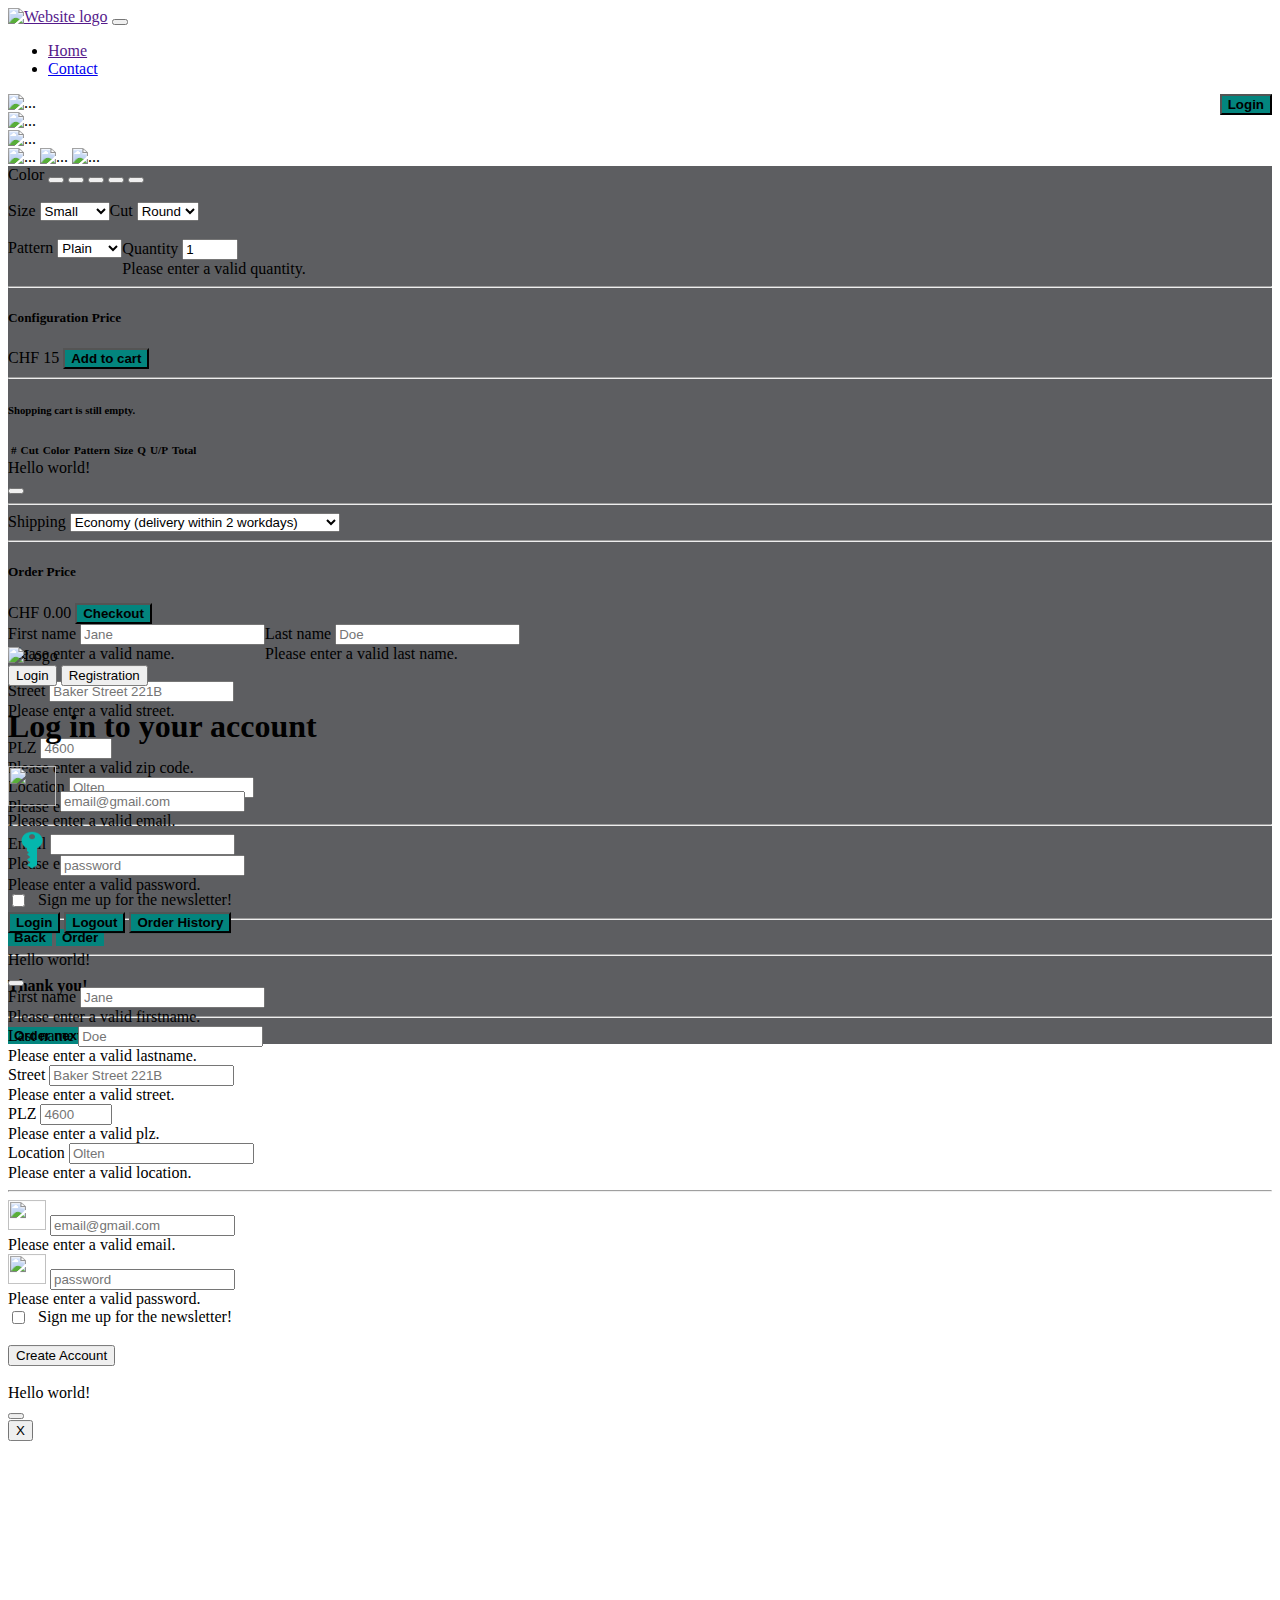
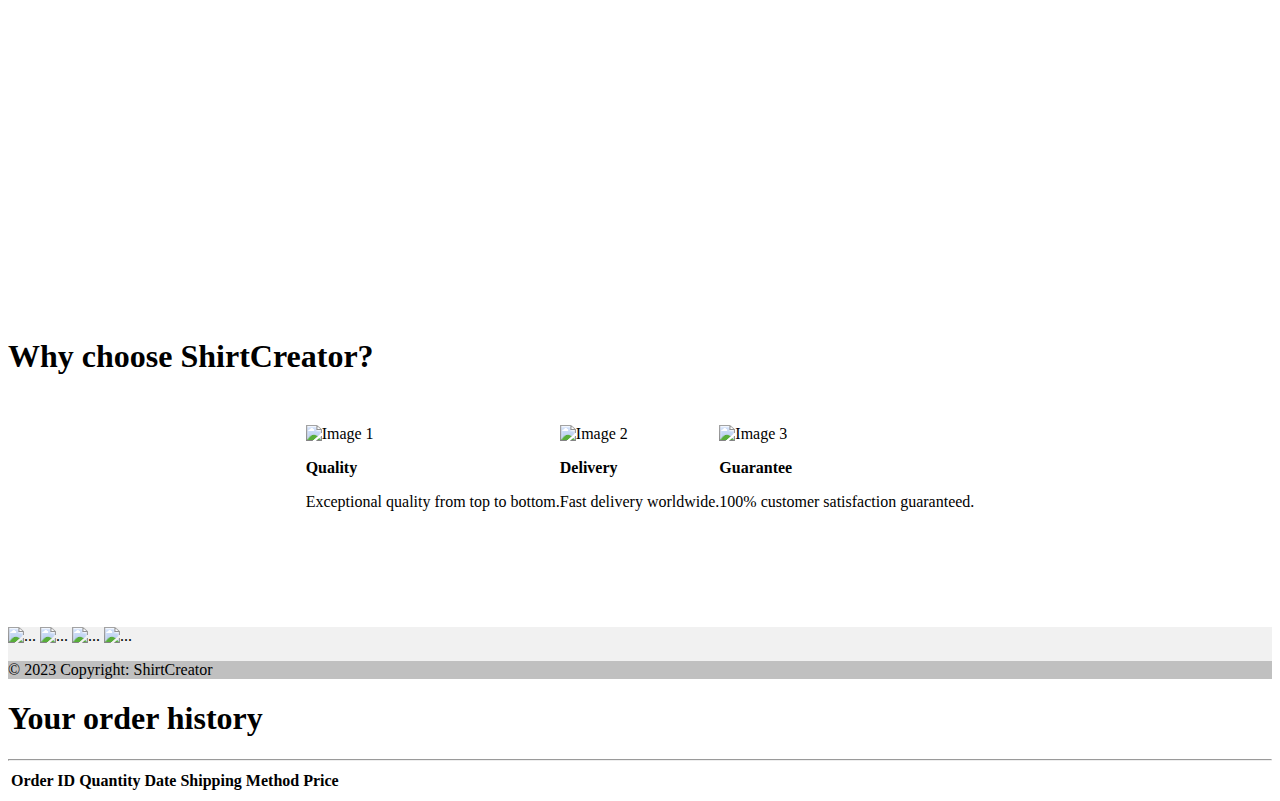
==== commit 84a3d3a1: "Fixed item removal from shopping cart, styled validation feedback" ====
--- a/src/main/resources/static/index.html
+++ b/src/main/resources/static/index.html
@@ -180,6 +180,18 @@
                                 </tbody>
                             </table>
                         </div>
+                        <div class="d-flex justify-content-center">
+                            <div class="toast align-items-center ms-3 text-bg-primary border-0" role="alert"
+                                 aria-live="assertive" aria-atomic="true" id="toast-basket">
+                                <div class="d-flex">
+                                    <div class="toast-body" id="toast-basket-text">
+                                        Hello world!
+                                    </div>
+                                    <button type="button" class="btn-close btn-close-white me-2 m-auto"
+                                            data-bs-dismiss="toast" aria-label="Close"></button>
+                                </div>
+                            </div>
+                        </div>
                         <hr>
                         <div class="input-group">
                             <label class="input-group-text" for="selectShippingMethod">Shipping</label>
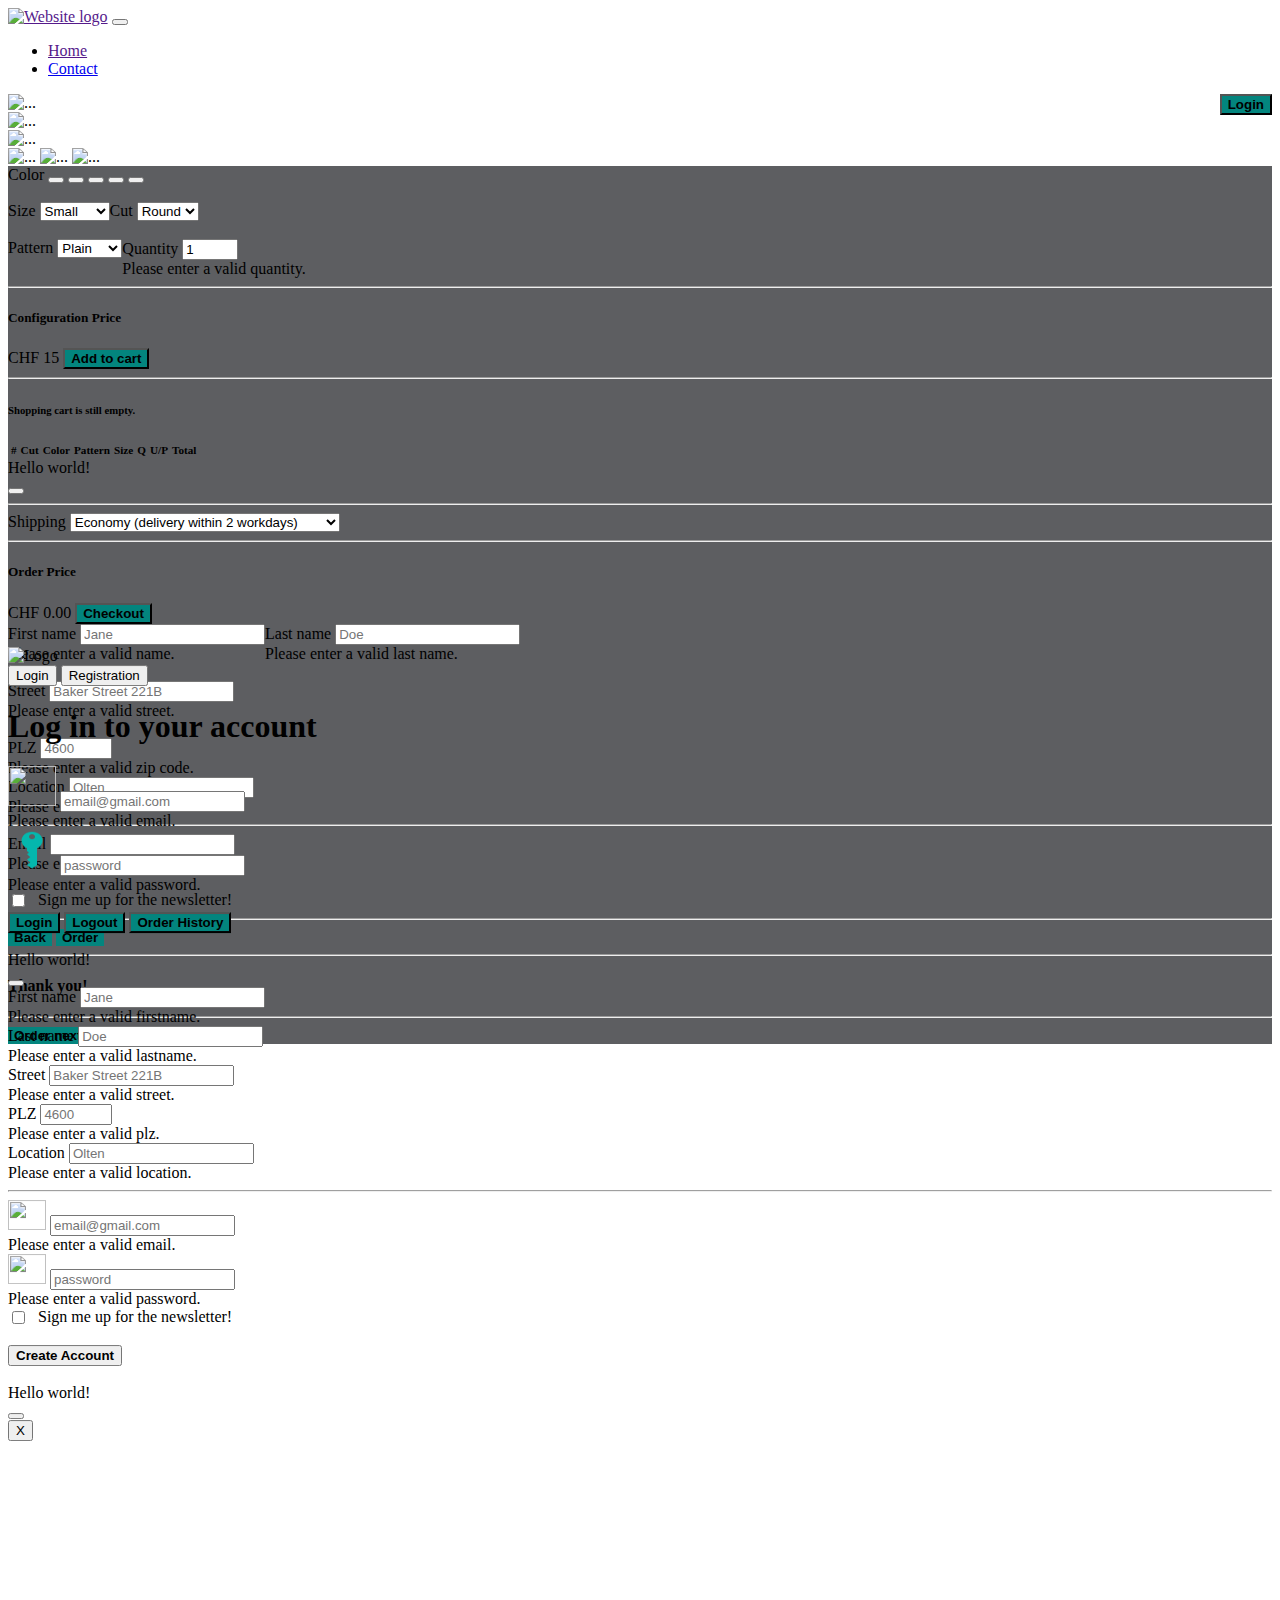
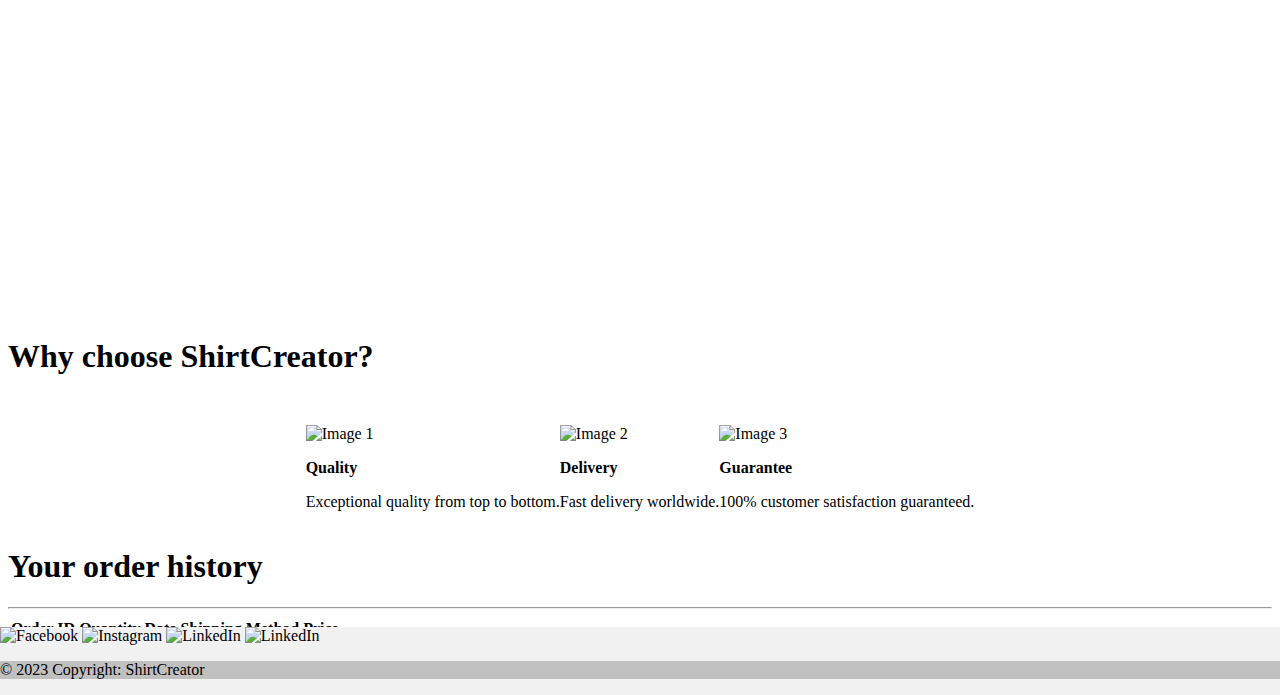
==== commit 2742bf6d: "Merge remote-tracking branch 'origin/master' into Test_Validations" ====
--- a/src/main/resources/static/index.html
+++ b/src/main/resources/static/index.html
@@ -428,7 +428,7 @@
                         </div>
                         <br>
                         <div>
-                            <button id="create-account-button" class="btn-sm">Create Account</button>
+                            <button id="create-account-button" class="btn-sm" style="font-weight: bold">Create Account</button>
                         </div>
                         <br>
                         <div class="d-flex justify-content-center">
@@ -473,28 +473,26 @@
             </div>
         </div>
         <!-- Webfooter -->
-        <div style="margin-top: 100px">
-            <footer class="text-center text-white" style="background-color: #f1f1f1; width: 100%;">
-                <div>
-                    <!-- Social media -->
-                    <section class="mb-4" style="margin-top: 30px;">
-                        <!-- Facebook -->
-                        <img src="/png/facebook.png" alt="..." style="width: 1%;">
-                        <!-- Instagram -->
-                        <img src="/png/instagram.png" alt="..." style="width: 1%;">
-                        <!-- Linkedin -->
-                        <img src="/png/Linkedin.png" alt="..." style="width: 1%;">
-                        <!-- Youtube -->
-                        <img src="/png/youtube.png" alt="..." style="width: 1%;">
-                    </section>
-                </div>
-                <!-- Copyright -->
-                <div class="text-center text-dark p-3" style="background-color: rgba(0, 0, 0, 0.2);">
-                    <p>© 2023 Copyright: ShirtCreator
-                    <p>
-                </div>
-            </footer>
-        </div>
+        <footer class="text-center text-white" style="background-color: #f1f1f1; width: 100%; margin-top: 100px;  position: absolute; left: 0; right: 0;">
+            <!-- Grid container -->
+            <div class="container pt-4">
+                <!-- Section: Social media -->
+                <section class="mb-4">
+                    <!-- Facebook -->
+                    <img src="/png/facebook.png" alt="Facebook" class="m-1" style="width: 2%;"/>
+                    <!-- Instagram -->
+                    <img src="/png/instagram.png" alt="Instagram" class="m-1" style="width: 2%;"/>
+                    <!-- Linkedin -->
+                    <img src="/png/Linkedin.png" alt="LinkedIn" class="m-1" style="width: 2%;"/>
+                    <!-- Youtube -->
+                    <img src="/png/youtube.png" alt="LinkedIn" class="m-1" style="width: 2%;"/>
+                </section>
+            </div>
+            <!-- Copyright -->
+            <div class="text-center text-dark p-3" style="background-color: rgba(0, 0, 0, 0.2);">
+                <p> © 2023 Copyright: ShirtCreator </p>
+            </div>
+        </footer>
     </div>
 </div>
 
